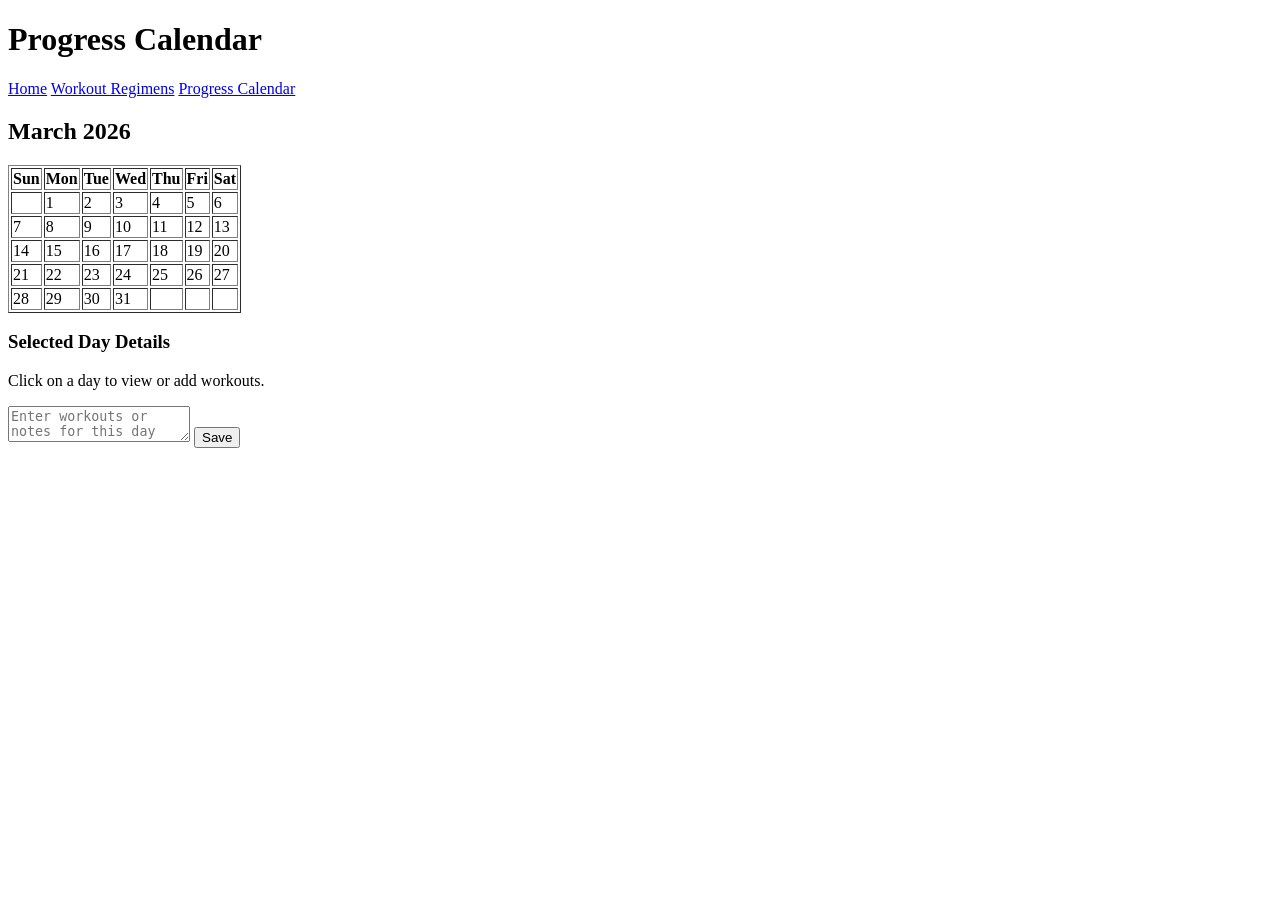
==== progress_calendar.html @ 530dc3e7 "publish" ====
<!DOCTYPE html>
<html lang="en-us">
<head>
    <meta charset="utf-8" />
    <title>Progress Calendar</title>
</head>
<body>
    <header>
        <h1>Progress Calendar</h1>
        <nav>
            <a href="home.html">Home</a>
            <a href="workout_regimens.html">Workout Regimens</a>
            <a href="progress_calendar.html">Progress Calendar</a>
        </nav>
    </header>

    <main>
        <h2>March 2026</h2>
        <table border="1">
            <tr>
                <th>Sun</th>
                <th>Mon</th>
                <th>Tue</th>
                <th>Wed</th>
                <th>Thu</th>
                <th>Fri</th>
                <th>Sat</th>
            </tr>
            <tr>
                <td></td><td>1</td><td>2</td><td>3</td><td>4</td><td>5</td><td>6</td>
            </tr>
            <tr>
                <td>7</td><td>8</td><td>9</td><td>10</td><td>11</td><td>12</td><td>13</td>
            </tr>
            <tr>
                <td>14</td><td>15</td><td>16</td><td>17</td><td>18</td><td>19</td><td>20</td>
            </tr>
            <tr>
                <td>21</td><td>22</td><td>23</td><td>24</td><td>25</td><td>26</td><td>27</td>
            </tr>
            <tr>
                <td>28</td><td>29</td><td>30</td><td>31</td><td></td><td></td><td></td>
            </tr>
        </table>

        <h3>Selected Day Details</h3>
        <p>Click on a day to view or add workouts.</p>
        <form>
            <textarea placeholder="Enter workouts or notes for this day"></textarea>
            <button type="submit">Save</button>
        </form>
    </main>
</body>
</html>
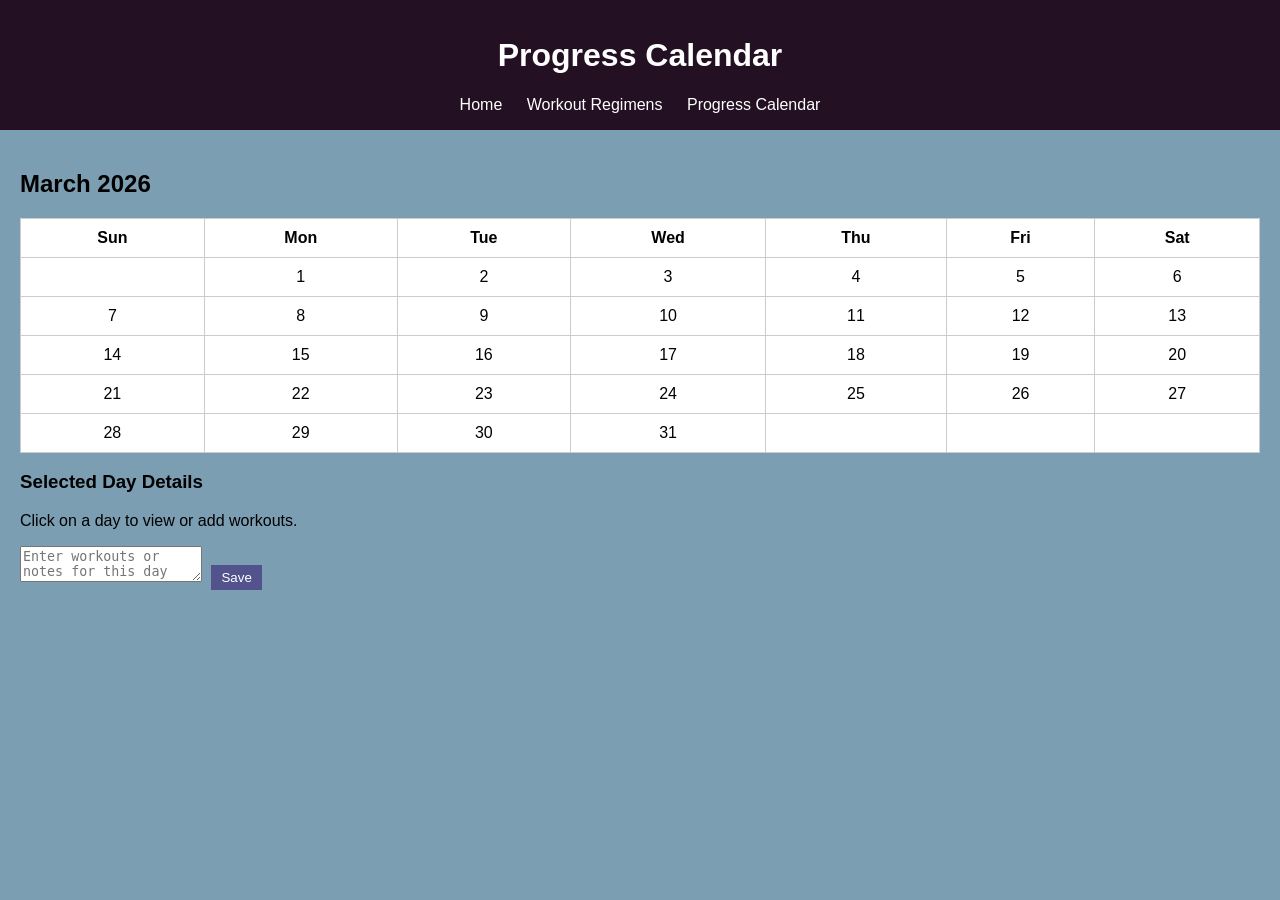
==== commit a36d4f07: "publish" ====
--- a/progress_calendar.html
+++ b/progress_calendar.html
@@ -3,6 +3,8 @@
 <head>
     <meta charset="utf-8" />
     <title>Progress Calendar</title>
+    <link rel="stylesheet" href="style.css">
+    <script src="program.js" defer></script>
 </head>
 <body>
     <header>
@@ -27,19 +29,19 @@
                 <th>Sat</th>
             </tr>
             <tr>
-                <td></td><td>1</td><td>2</td><td>3</td><td>4</td><td>5</td><td>6</td>
+                <td></td><td data-day="1">1</td><td data-day="2">2</td><td data-day="3">3</td><td data-day="4">4</td><td data-day="5">5</td><td data-day="6">6</td>
             </tr>
             <tr>
-                <td>7</td><td>8</td><td>9</td><td>10</td><td>11</td><td>12</td><td>13</td>
+                <td data-day="7">7</td><td data-day="8">8</td><td data-day="9">9</td><td data-day="10">10</td><td data-day="11">11</td><td data-day="12">12</td><td data-day="13">13</td>
             </tr>
             <tr>
-                <td>14</td><td>15</td><td>16</td><td>17</td><td>18</td><td>19</td><td>20</td>
+                <td data-day="14">14</td><td data-day="15">15</td><td data-day="16">16</td><td data-day="17">17</td><td data-day="18">18</td><td data-day="19">19</td><td data-day="20">20</td>
             </tr>
             <tr>
-                <td>21</td><td>22</td><td>23</td><td>24</td><td>25</td><td>26</td><td>27</td>
+                <td data-day="21">21</td><td data-day="22">22</td><td data-day="23">23</td><td data-day="24">24</td><td data-day="25">25</td><td data-day="26">26</td><td data-day="27">27</td>
             </tr>
             <tr>
-                <td>28</td><td>29</td><td>30</td><td>31</td><td></td><td></td><td></td>
+                <td data-day="28">28</td><td data-day="29">29</td><td data-day="30">30</td><td data-day="31">31</td><td></td><td></td><td></td>
             </tr>
         </table>
 
@@ -49,6 +51,19 @@
             <textarea placeholder="Enter workouts or notes for this day"></textarea>
             <button type="submit">Save</button>
         </form>
+
+        <div id="modal">
+            <h3 id="selectedDay"></h3>
+
+            <select id="workoutSelect"></select><br><br>
+
+            <label>
+                <input type="checkbox" id="completedCheck"> Completed
+            </label><br><br>
+
+            <button id="saveDay">Save</button>
+            <button onclick="closeModal()">Close</button>
+        </div>
     </main>
 </body>
 </html>
--- a/style.css
+++ b/style.css
@@ -0,0 +1,75 @@
+input[type="file"] {
+    margin-top: 10px;
+}
+
+body {
+    font-family: 'Open Sans', sans-serif;
+    margin: 0;
+    background-color: #7C9EB2;
+}
+
+header {
+    background-color: #231123;
+    color: white;
+    padding: 1rem;
+    text-align: center;
+}
+
+nav a {
+    margin: 0 10px;
+    color: white;
+    text-decoration: none;
+}
+
+main {
+    padding: 20px;
+}
+
+section {
+    background: white;
+    padding: 15px;
+    margin-bottom: 15px;
+    border-radius: 8px;
+}
+
+button {
+    background-color: #52528C;
+    color: white;
+    border: none;
+    padding: 5px 10px;
+    margin-left: 5px;
+    cursor: pointer;
+}
+
+button:hover {
+    background-color: #372554;
+}
+
+table {
+    width: 100%;
+    background: white;
+    border-collapse: collapse;
+}
+
+td, th {
+    text-align: center;
+    padding: 10px;
+    border: 1px solid #ccc;
+    cursor: pointer;
+}
+
+.completed {
+    background-color: lightgreen;
+}
+
+/* Modal */
+#modal {
+    display: none;
+    position: fixed;
+    top: 20%;
+    left: 35%;
+    background: white;
+    padding: 20px;
+    border-radius: 10px;
+    box-shadow: 0 0 10px black;
+}
